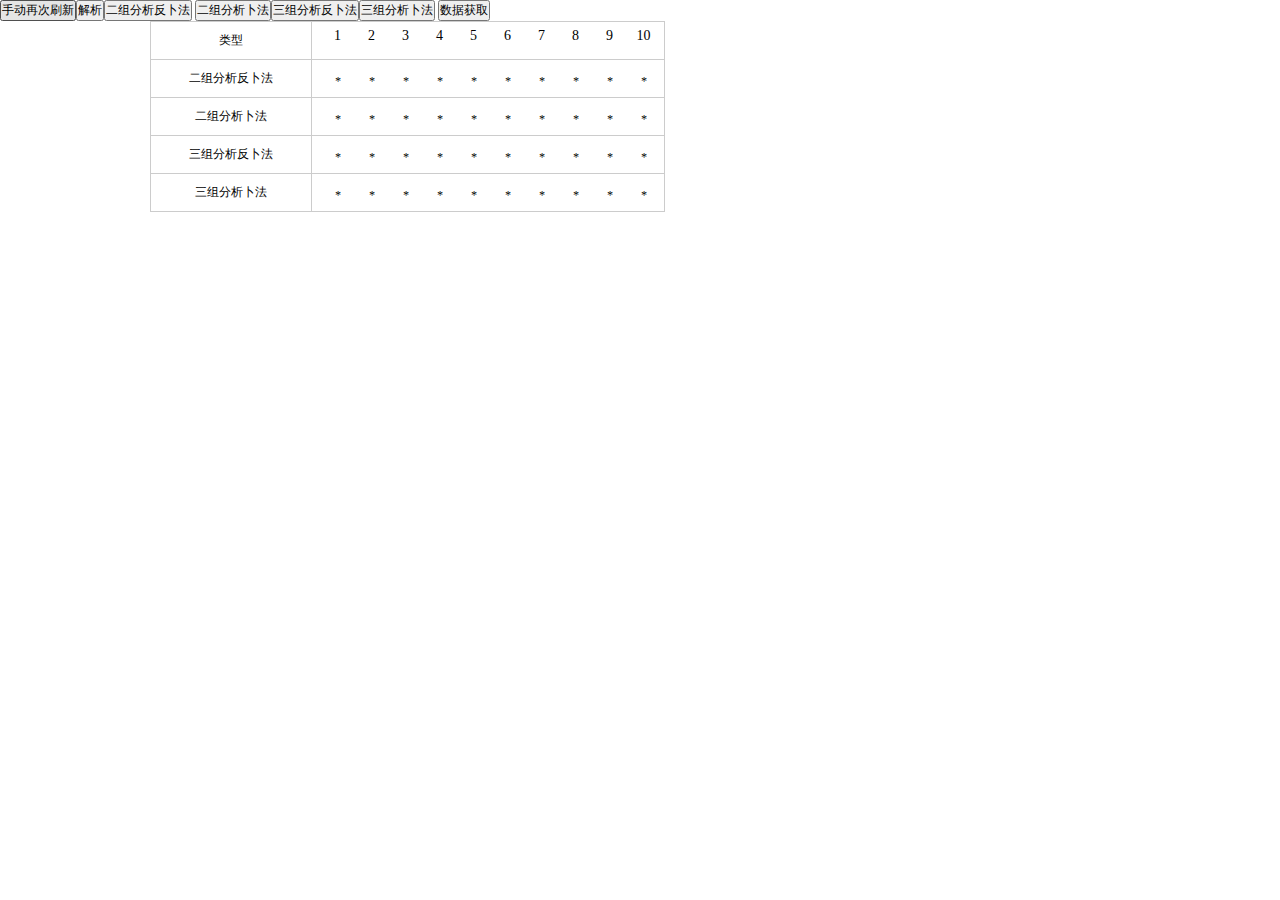
==== index-1.html @ 147985c6 "修改完成" ====
<!DOCTYPE html>
<html lang="en">
<head>
    <meta charset="UTF-8">
    <title>Title</title>
    <script type="text/javascript" src="jquery-1.8.3.min.js"></script>
    <link rel="stylesheet" type="text/css" href="css/index.css"/>
</head>
<body>
<button id="hand-refresh">手动再次刷新</button><button id="jiexi">解析</button><button id="sf">二组分析反卜法</button>
<button id="st">二组分析卜法</button><button id="sff">三组分析反卜法</button><button id="stt">三组分析卜法</button>

<button id="get-data">数据获取</button>
<div id="res">
    <table class="lot-table" style="width: 515px;">
        <tr>
            <td width="160px">类型</td>
            <td width="350px" class="nums-index">
                <i>1</i><i>2</i><i>3</i><i>4</i><i>5</i><i>6</i><i>7</i><i>8</i><i>9</i><i>10</i>
            </td>
        </tr>
    <tr class="res-first">
        <td width="160px">二组分析反卜法</td>
        <td width="350px" class="nums">
            <i class="pk-noo" data-no="*">*</i>
            <i class="pk-noo" data-no="*">*</i>
            <i class="pk-noo" data-no="*">*</i>
            <i class="pk-noo" data-no="*">*</i>
            <i class="pk-noo" data-no="*">*</i>
            <i class="pk-noo" data-no="*">*</i>
            <i class="pk-noo" data-no="*">*</i>
            <i class="pk-noo" data-no="*">*</i>
            <i class="pk-noo" data-no="*">*</i>
            <i class="pk-noo" data-no="*">*</i>
        </td>
    </tr>
    <tr class="res-two">
        <td width="160px">二组分析卜法</td>
        <td width="350px" class="nums">
            <i class="pk-noo" data-no="*">*</i>
            <i class="pk-noo" data-no="*">*</i>
            <i class="pk-noo" data-no="*">*</i>
            <i class="pk-noo" data-no="*">*</i>
            <i class="pk-noo" data-no="*">*</i>
            <i class="pk-noo" data-no="*">*</i>
            <i class="pk-noo" data-no="*">*</i>
            <i class="pk-noo" data-no="*">*</i>
            <i class="pk-noo" data-no="*">*</i>
            <i class="pk-noo" data-no="*">*</i>
        </td>
    </tr>
    <tr class="res-three">
        <td width="160px">三组分析反卜法</td>
        <td width="350px" class="nums">
            <i class="pk-noo" data-no="*">*</i>
            <i class="pk-noo" data-no="*">*</i>
            <i class="pk-noo" data-no="*">*</i>
            <i class="pk-noo" data-no="*">*</i>
            <i class="pk-noo" data-no="*">*</i>
            <i class="pk-noo" data-no="*">*</i>
            <i class="pk-noo" data-no="*">*</i>
            <i class="pk-noo" data-no="*">*</i>
            <i class="pk-noo" data-no="*">*</i>
            <i class="pk-noo" data-no="*">*</i>
        </td>
    </tr>
    <tr class="res-four">
        <td width="160px">三组分析卜法</td>
        <td width="350px" class="nums">
            <i class="pk-noo" data-no="*">*</i>
            <i class="pk-noo" data-no="*">*</i>
            <i class="pk-noo" data-no="*">*</i>
            <i class="pk-noo" data-no="*">*</i>
            <i class="pk-noo" data-no="*">*</i>
            <i class="pk-noo" data-no="*">*</i>
            <i class="pk-noo" data-no="*">*</i>
            <i class="pk-noo" data-no="*">*</i>
            <i class="pk-noo" data-no="*">*</i>
            <i class="pk-noo" data-no="*">*</i>
        </td>
    </tr>
    </table>
</div>
<div id="contain"></div>
<audio id="bgMusic" src="./img/music.wav" autoplay="autoplay"></audio>
<script type="text/javascript">
    $(function () {
        $arr1=new Array();
        $arr2=new Array();
        $arr3=new Array();
       $("#hand-refresh").click(function () {
           parseData();
       });
        setInterval(function () {
            parseData();
        },10000);

        $("#get-data").click(function(){
            analysis();
        });
        function parseData() {
            $("#contain").load("https://csj.1396j.com/pk10/kaijiang .lot-table",function () {
                analysis();
            });
        }
        parseData();
        function analysis() {
            $arr1=[];
            $arr2=[];
            $arr3=[];
            for($i=1;$i<4;$i++){
                $tdVal=$("#contain tr").eq($i).find('.nums');
                for ($j=0;$j<10;$j++){
                    $realV= $tdVal.find("i").eq($j).attr("data-no");
                    if($i===1){
                        $arr1[$j]=$realV;
                    }else if($i===2){
                        $arr2[$j]=$realV;
                    }else if($i===3){
                        $arr3[$j]=$realV;
                    }
                }
            }
            reTwoBu($arr1,$arr2);
            twoBu($arr1,$arr2);
            reThreeBu($arr1,$arr2,$arr3);
            threeBu($arr1,$arr2,$arr3);
        }

        $("#jiexi").click(function () {
            $arr1=[];
            $arr2=[];
            $arr3=[];
            for($i=1;$i<4;$i++){
                $tdVal=$("#contain tr").eq($i).find('td');
                for ($j=2;$j<12;$j++){
                    $realV= $tdVal.eq($j).html();
                    if($i===1){
                        $arr1[$j-2]=$realV;
                    }else if($i===2){
                        $arr2[$j-2]=$realV;
                    }else if($i===3){
                        $arr3[$j-2]=$realV;
                    }
                }
            }
            reTwoBu($arr1,$arr2);
            twoBu($arr1,$arr2);
            reThreeBu($arr1,$arr2,$arr3);
            threeBu($arr1,$arr2,$arr3);
        });
        


        function reTwoBu($ar1,$ar2) {//二组分析反卜法
            $(".res-first td.nums i").attr("data-no","*").removeClass().addClass("pk-noo");
            for ($i=0;$i<10;$i++){
                if($i+2<10){
                    $h1= parseInt($ar2[$i])+parseInt($ar1[$i+1]);
                    $h1v=10-$h1%10;
                    $h2= parseInt($ar2[$i+2])+parseInt($ar1[$i+2]);
                    $h2v=10-$h2%10;
                    if($h1v===$h2v && ($h1+$h1v)%10===0){
                        $(".res-first td.nums i").eq($i+2+1).removeClass().addClass("pk-no"+$h1v).attr("data-no",$h1v).empty();
                    }
                }
            }
        }

        function twoBu($ar1,$ar2) {//二组分析卜法
            $(".res-two td.nums i").attr("data-no","*").removeClass().addClass("pk-noo");
            for($i=0;$i<10;$i++){
                if($i+2<10){
                    $hh1= parseInt($ar2[$i])+parseInt($ar1[$i]);
                    $hh1v=10-$hh1%10;
                    $hh2= parseInt($ar2[$i+2])+parseInt($ar1[$i+1]);
                    $hh2v=10-$hh2%10;
                    if($hh1v===$hh2v && ($hh1+$hh1v)%10===0){
                        $(".res-two td.nums i").eq($i+1).removeClass().addClass("pk-no"+$hh1v).attr("data-no",$hh1v).empty();
                    }
                }
            }

        }

        //        三组分析反卜法
        function reThreeBu($ar1,$ar2,$ar3) {
            $(".res-three td.nums i").attr("data-no","*").removeClass().addClass("pk-noo");
            for($i=0;$i<10;$i++){
                if($i+2<10){
                    $hh1= parseInt($ar2[$i])+parseInt($ar1[$i]);
                    $hh1v=10-$hh1%10;
                    $hh2= parseInt($ar2[$i+2])+parseInt($ar1[$i+1]);
                    $hh2v=10-$hh2%10;
                    if($hh1v===$hh2v && ($hh1+$hh1v)%10===0){
                        if($i!=7){
                            if($hh1v===parseInt($ar3[$i]) || $hh1v===parseInt($ar3[$i+3])){
                                $(".res-three td.nums i").eq($i+2+1).removeClass().addClass("pk-no"+$hh1v).attr("data-no",$hh1v).empty();
                            }
                        }else {
                            if($hh1v===parseInt($ar3[$i])){
                                $(".res-three td.nums i").eq($i+2+1).removeClass().addClass("pk-no"+$hh1v).attr("data-no",$hh1v).empty();
                            }
                        }
                    }
                }
            }
            //res-three
        }

        //      三组分析卜法
        function threeBu($ar1,$ar2,$ar3) {
            $(".res-four td.nums i").attr("data-no","*").removeClass().addClass("pk-noo");
            for($i=0;$i<10;$i++){
                if($i+2<10){
                    $hh1= parseInt($ar2[$i])+parseInt($ar1[$i]);
                    $hh1v=10-$hh1%10;
                    $hh2= parseInt($ar2[$i+2])+parseInt($ar1[$i+1]);
                    $hh2v=10-$hh2%10;
                    if($hh1v===$hh2v && ($hh1+$hh1v)%10===0){
                        if($i!=7){
                            if($hh1v===parseInt($ar3[$i]) || $hh1v===parseInt($ar3[$i+3])){
                                $(".res-four td.nums i").eq($i+1).removeClass().addClass("pk-no"+$hh1v).attr("data-no",$hh1v).empty();
                            }
                        }else {
                            if($hh1v===parseInt($ar3[$i])){
                                $(".res-four td.nums i").eq($i+1).removeClass().addClass("pk-no"+$hh1v).attr("data-no",$hh1v).empty();
                            }
                        }
                    }
                }
            }
        }





        $("#sf").click(function () {
            $a1=['5','7','8','9','1','6','2','3','4','10'];
            $a2=['6','10','8','9','1','3','5','2','7','4'];
            for ($i=0;$i<10;$i++){
                if($i+2<10){
                    $h1= parseInt($a2[$i])+parseInt($a1[$i+1]);
                    $h1v=10-$h1%10;
                    $h2= parseInt($a2[$i+2])+parseInt($a1[$i+2]);
                    $h2v=10-$h2%10;
                    if($h1v===$h2v && ($h1+$h1v)%10===0){
                        console.log("成功",$i,"值",$h1v);
                    }else {
                        console.log("失败",$i);
                    }
                }
            }
        });

        $("#st").click(function () {
            $a11=['7','8','9','4','2','5','6','10','3','1'];
            $a22=['1','9','7','10','2','5','8','6','4','3'];
            for($i=0;$i<10;$i++){
                if($i+2<10){
                    $hh1= parseInt($a22[$i])+parseInt($a11[$i]);
                    $hh1v=10-$hh1%10;
                    $hh2= parseInt($a22[$i+2])+parseInt($a11[$i+1]);
                    $hh2v=10-$hh2%10;
                    if($hh1v===$hh2v && ($hh1+$hh1v)%10===0){
                        console.log("成功",$i,"值",$hh1v);
                    }else {
                        console.log("失败",$i);
                    }
                }
            }
        });



        
        $("#sff").click(function () {
            $a1=['8','4','5','7','1','6','3','2','10','9'];
            $a2=['10','7','3','5','8','4','6','2','1','9'];
            $a3=['8','6','3','1','9','4','7','10','2','5'];
            for ($i=0;$i<10;$i++){
                if($i+2<10){
                    $h1= parseInt($a2[$i])+parseInt($a1[$i+1]);
                    $h1v=10-$h1%10;
                    $h2= parseInt($a2[$i+2])+parseInt($a1[$i+2]);
                    $h2v=10-$h2%10;
                    if($h1v===$h2v && ($h1+$h1v)%10===0){
                        if($i==1){
                            if(parseInt($a3[$i-1])===$h1v){
                                console.log("成功",$i,"值",$h1v);
                            }
                        }else {
                            if(parseInt($a3[$i+2])===$h1v || parseInt($a3[$i-1])===$h1v){
                                console.log("成功",$i,"值",$h1v);
                            }
                        }
                    }
                }
            }

        });



        
        $("#stt").click(function () {
            $a11=['7','8','9','4','2','5','6','10','3','1'];
            $a22=['1','9','7','10','2','5','8','6','4','3'];
            $a33=['7','3','10','1','6','8','9','4','5','2'];
            for($i=0;$i<10;$i++){
                if($i+2<10){
                    $hh1= parseInt($a22[$i])+parseInt($a11[$i]);
                    $hh1v=10-$hh1%10;
                    $hh2= parseInt($a22[$i+2])+parseInt($a11[$i+1]);
                    $hh2v=10-$hh2%10;
                    if($hh1v===$hh2v && ($hh1+$hh1v)%10===0){
                        if($i!=7){
                            if($hh1v===parseInt($a33[$i]) || $hh1v===parseInt($a33[$i+3])){
                                console.log("第"+$i+"行",$a33[$i]);
                            }
                        }else {
                            if($hh1v===parseInt($a33[$i])){
                                console.log("第"+$i+"行",$a33[$i]);
                            }
                        }
                    }
                }
            }
        });



    });
</script>
</body>
</html>
---- css/index.css ----
*{padding: 0px; margin: 0px; font-size: 12px;}
#contain,#res{ width: 980px; margin: 0 auto;}
.lot-table {
    width: 100%;
    text-align: center;
}
table {
    border-collapse: collapse;
}
.lot-table .head {
    height: 40px;
    background-color: #f2f2f2;
}
.lot-table .head td {
    zoom: 1;
}
.lot-table td {
    height: 37px;
    border: solid 1px #ccc;
}
.lot-table .even {
    background-color: #f9f9f9;
    font-size: 13px;
}
.lot-table .odd {
    background-color: #fff;
    font-size: 13px;
}
#history .p {
    float: left;
    padding-left: 12px;
    font-family: "微软雅黑";
}
#history p {
    line-height: 35px;
}

#history .t {
    margin-right: 12px;
    color: #6f8a97;
    float: right;
    font-family: "微软雅黑";
}
.nums,.nums-index {
    width: 344px;
    padding-left: 8px;
}
.nums i {
    background: url(../img/pk10-nums.gif) no-repeat;
    width: 25px;
    height: 25px;
    float: left;
    padding-right: 4px;
    padding-left: 5px;
}
.nums-index i{
    width: 25px;
    height: 25px;
    float: left;
    padding-right: 4px;
    padding-left: 5px;
    font-style: normal;
    font-size: 14px;
}
.lot-nums .no5, .lot-table .pk-no5 {
    background-position: 0px -108px !important;
}
.lot-nums .no3, .lot-table .pk-no3 {
    background-position: 0px -54px !important;
}
.lot-nums .no9, .lot-table .pk-no9 {
    background-position: 0px -216px !important;
}
.lot-nums .no2, .lot-table .pk-no2 {
    background-position: 0px -27px !important;
}
.lot-nums .no8, .lot-table .pk-no8 {
    background-position: 0px -189px !important;
}
.lot-nums .no4, .lot-table .pk-no4 {
    background-position: 0px -81px !important;
}
.lot-nums .no10, .lot-table .pk-no10 {
    background-position: 0px -243px !important;
}
.lot-nums .no6, .lot-table .pk-no6 {
    background-position: 0px -135px !important;
}
.lot-nums .no7, .lot-table .pk-no7 {
    background-position: 0px -162px !important;
}
.lot-nums .no1, .lot-table .pk-no1 {
    background-position: 0px 0px !important;
}
.lot-nums .no1, .lot-table .pk-noo {
    background-position: -1000px -1000px !important;
    line-height: 30px;
}
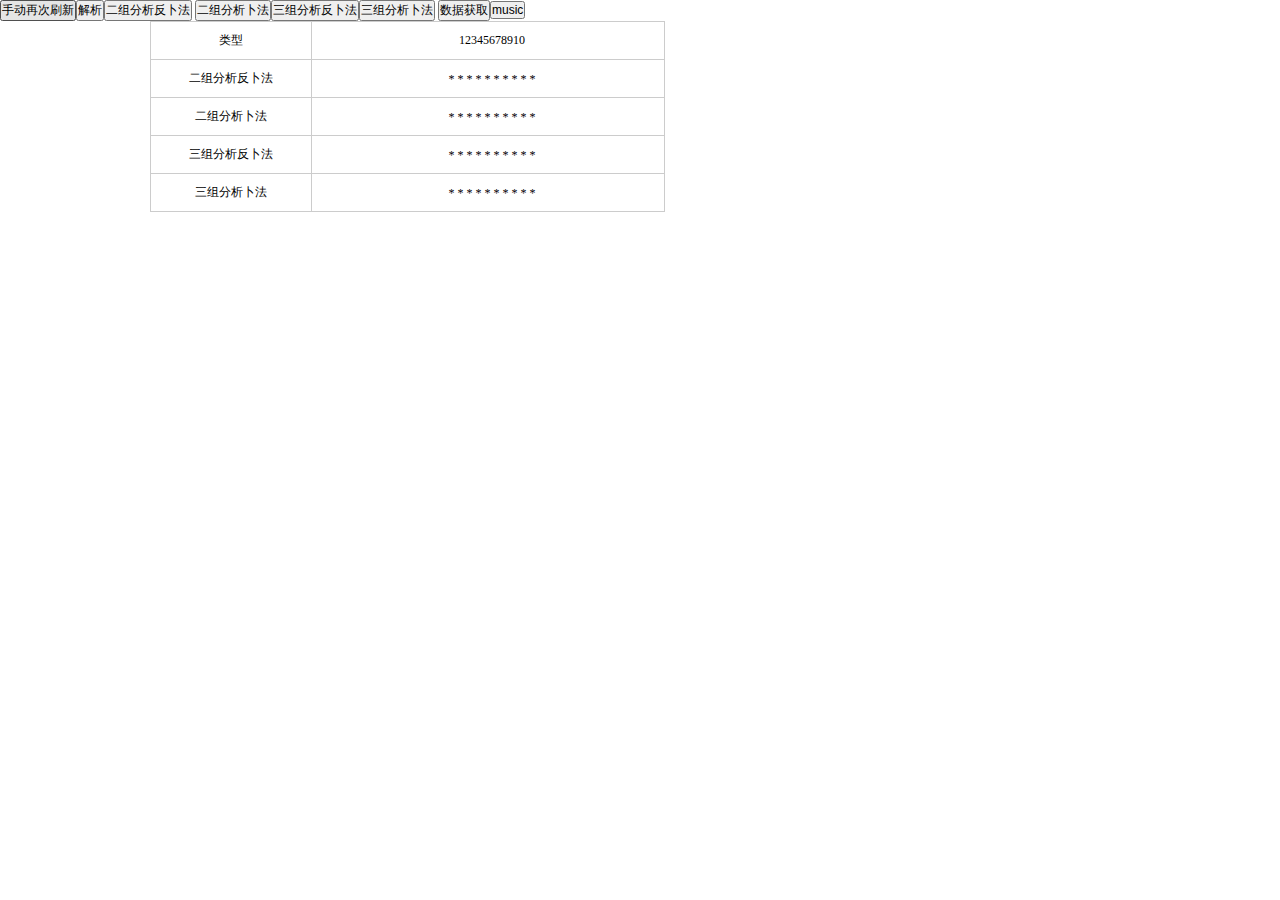
==== commit 00fb41b5: "修改" ====
--- a/index-1.html
+++ b/index-1.html
@@ -2,7 +2,7 @@
 <html lang="en">
 <head>
     <meta charset="UTF-8">
-    <title>Title</title>
+    <title>Pk10</title>
     <script type="text/javascript" src="jquery-1.8.3.min.js"></script>
     <link rel="stylesheet" type="text/css" href="css/index.css"/>
 </head>
@@ -10,84 +10,96 @@
 <button id="hand-refresh">手动再次刷新</button><button id="jiexi">解析</button><button id="sf">二组分析反卜法</button>
 <button id="st">二组分析卜法</button><button id="sff">三组分析反卜法</button><button id="stt">三组分析卜法</button>
 
-<button id="get-data">数据获取</button>
+<button id="get-data">数据获取</button><button id="audioBtn">music</button>
 <div id="res">
     <table class="lot-table" style="width: 515px;">
         <tr>
             <td width="160px">类型</td>
             <td width="350px" class="nums-index">
-                <i>1</i><i>2</i><i>3</i><i>4</i><i>5</i><i>6</i><i>7</i><i>8</i><i>9</i><i>10</i>
+                <span>1</span><span>2</span><span>3</span><span>4</span><span>5</span><span>6</span><span>7</span><span>8</span><span>9</span><span>10</span>
             </td>
         </tr>
     <tr class="res-first">
         <td width="160px">二组分析反卜法</td>
         <td width="350px" class="nums">
-            <i class="pk-noo" data-no="*">*</i>
-            <i class="pk-noo" data-no="*">*</i>
-            <i class="pk-noo" data-no="*">*</i>
-            <i class="pk-noo" data-no="*">*</i>
-            <i class="pk-noo" data-no="*">*</i>
-            <i class="pk-noo" data-no="*">*</i>
-            <i class="pk-noo" data-no="*">*</i>
-            <i class="pk-noo" data-no="*">*</i>
-            <i class="pk-noo" data-no="*">*</i>
-            <i class="pk-noo" data-no="*">*</i>
+            <span class="pk-noo" data-no="*">*</span>
+            <span class="pk-noo" data-no="*">*</span>
+            <span class="pk-noo" data-no="*">*</span>
+            <span class="pk-noo" data-no="*">*</span>
+            <span class="pk-noo" data-no="*">*</span>
+            <span class="pk-noo" data-no="*">*</span>
+            <span class="pk-noo" data-no="*">*</span>
+            <span class="pk-noo" data-no="*">*</span>
+            <span class="pk-noo" data-no="*">*</span>
+            <span class="pk-noo" data-no="*">*</span>
         </td>
     </tr>
     <tr class="res-two">
         <td width="160px">二组分析卜法</td>
         <td width="350px" class="nums">
-            <i class="pk-noo" data-no="*">*</i>
-            <i class="pk-noo" data-no="*">*</i>
-            <i class="pk-noo" data-no="*">*</i>
-            <i class="pk-noo" data-no="*">*</i>
-            <i class="pk-noo" data-no="*">*</i>
-            <i class="pk-noo" data-no="*">*</i>
-            <i class="pk-noo" data-no="*">*</i>
-            <i class="pk-noo" data-no="*">*</i>
-            <i class="pk-noo" data-no="*">*</i>
-            <i class="pk-noo" data-no="*">*</i>
+            <span class="pk-noo" data-no="*">*</span>
+            <span class="pk-noo" data-no="*">*</span>
+            <span class="pk-noo" data-no="*">*</span>
+            <span class="pk-noo" data-no="*">*</span>
+            <span class="pk-noo" data-no="*">*</span>
+            <span class="pk-noo" data-no="*">*</span>
+            <span class="pk-noo" data-no="*">*</span>
+            <span class="pk-noo" data-no="*">*</span>
+            <span class="pk-noo" data-no="*">*</span>
+            <span class="pk-noo" data-no="*">*</span>
         </td>
     </tr>
     <tr class="res-three">
         <td width="160px">三组分析反卜法</td>
         <td width="350px" class="nums">
-            <i class="pk-noo" data-no="*">*</i>
-            <i class="pk-noo" data-no="*">*</i>
-            <i class="pk-noo" data-no="*">*</i>
-            <i class="pk-noo" data-no="*">*</i>
-            <i class="pk-noo" data-no="*">*</i>
-            <i class="pk-noo" data-no="*">*</i>
-            <i class="pk-noo" data-no="*">*</i>
-            <i class="pk-noo" data-no="*">*</i>
-            <i class="pk-noo" data-no="*">*</i>
-            <i class="pk-noo" data-no="*">*</i>
+            <span class="pk-noo" data-no="*">*</span>
+            <span class="pk-noo" data-no="*">*</span>
+            <span class="pk-noo" data-no="*">*</span>
+            <span class="pk-noo" data-no="*">*</span>
+            <span class="pk-noo" data-no="*">*</span>
+            <span class="pk-noo" data-no="*">*</span>
+            <span class="pk-noo" data-no="*">*</span>
+            <span class="pk-noo" data-no="*">*</span>
+            <span class="pk-noo" data-no="*">*</span>
+            <span class="pk-noo" data-no="*">*</span>
         </td>
     </tr>
     <tr class="res-four">
         <td width="160px">三组分析卜法</td>
         <td width="350px" class="nums">
-            <i class="pk-noo" data-no="*">*</i>
-            <i class="pk-noo" data-no="*">*</i>
-            <i class="pk-noo" data-no="*">*</i>
-            <i class="pk-noo" data-no="*">*</i>
-            <i class="pk-noo" data-no="*">*</i>
-            <i class="pk-noo" data-no="*">*</i>
-            <i class="pk-noo" data-no="*">*</i>
-            <i class="pk-noo" data-no="*">*</i>
-            <i class="pk-noo" data-no="*">*</i>
-            <i class="pk-noo" data-no="*">*</i>
+            <span class="pk-noo" data-no="*">*</span>
+            <span class="pk-noo" data-no="*">*</span>
+            <span class="pk-noo" data-no="*">*</span>
+            <span class="pk-noo" data-no="*">*</span>
+            <span class="pk-noo" data-no="*">*</span>
+            <span class="pk-noo" data-no="*">*</span>
+            <span class="pk-noo" data-no="*">*</span>
+            <span class="pk-noo" data-no="*">*</span>
+            <span class="pk-noo" data-no="*">*</span>
+            <span class="pk-noo" data-no="*">*</span>
         </td>
     </tr>
     </table>
 </div>
 <div id="contain"></div>
-<audio id="bgMusic" src="./img/music.wav" autoplay="autoplay"></audio>
+
+<audio id="bgMusic" src="./img/music.wav"  autoplay="autoplay"></audio>
 <script type="text/javascript">
     $(function () {
         $arr1=new Array();
         $arr2=new Array();
         $arr3=new Array();
+        $tempArr=new Array();
+        var music = document.getElementById("bgMusic");
+
+        function playMusic(){
+            if(music.paused){
+                music.play();
+            }else {
+                music.play();
+            }
+        }
+
        $("#hand-refresh").click(function () {
            parseData();
        });
@@ -121,6 +133,12 @@
                     }
                 }
             }
+
+            if($arr1.sort().toString()!=$tempArr.sort().toString()){
+                playMusic();
+                console.log("警报出来");
+            }
+            $tempArr=$arr1;
             reTwoBu($arr1,$arr2);
             twoBu($arr1,$arr2);
             reThreeBu($arr1,$arr2,$arr3);
@@ -153,7 +171,7 @@
 
 
         function reTwoBu($ar1,$ar2) {//二组分析反卜法
-            $(".res-first td.nums i").attr("data-no","*").removeClass().addClass("pk-noo");
+            $(".res-first td.nums span").attr("data-no","*").removeClass().addClass("pk-noo");
             for ($i=0;$i<10;$i++){
                 if($i+2<10){
                     $h1= parseInt($ar2[$i])+parseInt($ar1[$i+1]);
@@ -161,14 +179,15 @@
                     $h2= parseInt($ar2[$i+2])+parseInt($ar1[$i+2]);
                     $h2v=10-$h2%10;
                     if($h1v===$h2v && ($h1+$h1v)%10===0){
-                        $(".res-first td.nums i").eq($i+2+1).removeClass().addClass("pk-no"+$h1v).attr("data-no",$h1v).empty();
+                        $(".res-first td.nums span").eq($i+2+1).removeClass().addClass("pk-no"+$h1v).attr("data-no",$h1v).empty();
+                        console.log("二组分析反卜法：第-",$i+2+1+1,"-",$h1v);
                     }
                 }
             }
         }
 
         function twoBu($ar1,$ar2) {//二组分析卜法
-            $(".res-two td.nums i").attr("data-no","*").removeClass().addClass("pk-noo");
+            $(".res-two td.nums span").attr("data-no","*").removeClass().addClass("pk-noo");
             for($i=0;$i<10;$i++){
                 if($i+2<10){
                     $hh1= parseInt($ar2[$i])+parseInt($ar1[$i]);
@@ -176,7 +195,8 @@
                     $hh2= parseInt($ar2[$i+2])+parseInt($ar1[$i+1]);
                     $hh2v=10-$hh2%10;
                     if($hh1v===$hh2v && ($hh1+$hh1v)%10===0){
-                        $(".res-two td.nums i").eq($i+1).removeClass().addClass("pk-no"+$hh1v).attr("data-no",$hh1v).empty();
+                        $(".res-two td.nums span").eq($i+1).removeClass().addClass("pk-no"+$hh1v).attr("data-no",$hh1v).empty();
+                        console.log("二组分析卜法：第-",$i+1+1,"-",$hh1v);
                     }
                 }
             }
@@ -185,7 +205,36 @@
 
         //        三组分析反卜法
         function reThreeBu($ar1,$ar2,$ar3) {
-            $(".res-three td.nums i").attr("data-no","*").removeClass().addClass("pk-noo");
+            $(".res-three td.nums span").attr("data-no","*").removeClass().addClass("pk-noo");
+            for ($i=0;$i<10;$i++){
+                if($i+2<10){
+                    $h1= parseInt($ar2[$i])+parseInt($ar1[$i+1]);
+                    $h1v=10-$h1%10;
+                    $h2= parseInt($ar2[$i+2])+parseInt($ar1[$i+2]);
+                    $h2v=10-$h2%10;
+                    if($h1v===$h2v && ($h1+$h1v)%10===0){
+                        if($i==1){
+                            if(parseInt($ar3[$i-1])===$h1v){
+                                $(".res-three td.nums span").eq($i+2).removeClass().addClass("pk-no"+$h1v).attr("data-no",$h1v).empty();
+                            }
+                        }else if($i==0){
+                            if(parseInt($ar3[$i+2])===$h1v){
+                                $(".res-three td.nums span").eq($i+2).removeClass().addClass("pk-no"+$h1v).attr("data-no",$h1v).empty();
+                            }
+                        }else {
+                            if(parseInt($ar3[$i+2])===$h1v || parseInt($ar3[$i-1])===$h1v){
+                                $(".res-three td.nums span").eq($i+2).removeClass().addClass("pk-no"+$h1v).attr("data-no",$h1v).empty();
+                            }
+                        }
+                    }
+                }
+            }
+            //res-three
+        }
+
+        //      三组分析卜法
+        function threeBu($ar1,$ar2,$ar3) {
+            $(".res-four td.nums span").attr("data-no","*").removeClass().addClass("pk-noo");
             for($i=0;$i<10;$i++){
                 if($i+2<10){
                     $hh1= parseInt($ar2[$i])+parseInt($ar1[$i]);
@@ -195,36 +244,13 @@
                     if($hh1v===$hh2v && ($hh1+$hh1v)%10===0){
                         if($i!=7){
                             if($hh1v===parseInt($ar3[$i]) || $hh1v===parseInt($ar3[$i+3])){
-                                $(".res-three td.nums i").eq($i+2+1).removeClass().addClass("pk-no"+$hh1v).attr("data-no",$hh1v).empty();
+                                $(".res-four td.nums span").eq($i+1).removeClass().addClass("pk-no"+$hh1v).attr("data-no",$hh1v).empty();
+                                console.log("三组分析卜法：第-",$i+1+1,"-",$hh1v);
                             }
                         }else {
                             if($hh1v===parseInt($ar3[$i])){
-                                $(".res-three td.nums i").eq($i+2+1).removeClass().addClass("pk-no"+$hh1v).attr("data-no",$hh1v).empty();
-                            }
-                        }
-                    }
-                }
-            }
-            //res-three
-        }
-
-        //      三组分析卜法
-        function threeBu($ar1,$ar2,$ar3) {
-            $(".res-four td.nums i").attr("data-no","*").removeClass().addClass("pk-noo");
-            for($i=0;$i<10;$i++){
-                if($i+2<10){
-                    $hh1= parseInt($ar2[$i])+parseInt($ar1[$i]);
-                    $hh1v=10-$hh1%10;
-                    $hh2= parseInt($ar2[$i+2])+parseInt($ar1[$i+1]);
-                    $hh2v=10-$hh2%10;
-                    if($hh1v===$hh2v && ($hh1+$hh1v)%10===0){
-                        if($i!=7){
-                            if($hh1v===parseInt($ar3[$i]) || $hh1v===parseInt($ar3[$i+3])){
-                                $(".res-four td.nums i").eq($i+1).removeClass().addClass("pk-no"+$hh1v).attr("data-no",$hh1v).empty();
-                            }
-                        }else {
-                            if($hh1v===parseInt($ar3[$i])){
-                                $(".res-four td.nums i").eq($i+1).removeClass().addClass("pk-no"+$hh1v).attr("data-no",$hh1v).empty();
+                                $(".res-four td.nums span").eq($i+1).removeClass().addClass("pk-no"+$hh1v).attr("data-no",$hh1v).empty();
+                                console.log("三组分析卜法：第-",$i+1+1,"-",$hh1v);
                             }
                         }
                     }
@@ -279,6 +305,12 @@
             $a1=['8','4','5','7','1','6','3','2','10','9'];
             $a2=['10','7','3','5','8','4','6','2','1','9'];
             $a3=['8','6','3','1','9','4','7','10','2','5'];
+
+            // $a1=['9','7','3','6','2','5','4','10','8','1'];
+            // $a2=['9','4','7','10','6','2','5','1','8','3'];
+            // $a3=['7','3','2','9','5','1','10','6','4','8'];
+
+
             for ($i=0;$i<10;$i++){
                 if($i+2<10){
                     $h1= parseInt($a2[$i])+parseInt($a1[$i+1]);
@@ -288,7 +320,11 @@
                     if($h1v===$h2v && ($h1+$h1v)%10===0){
                         if($i==1){
                             if(parseInt($a3[$i-1])===$h1v){
-                                console.log("成功",$i,"值",$h1v);
+                                console.log("成功",$i,"第",$i+3,"值",$h1v);
+                            }
+                        }else if($i==0){
+                            if(parseInt($a3[$i+2])===$h1v){
+                                console.log("成功",$i);
                             }
                         }else {
                             if(parseInt($a3[$i+2])===$h1v || parseInt($a3[$i-1])===$h1v){
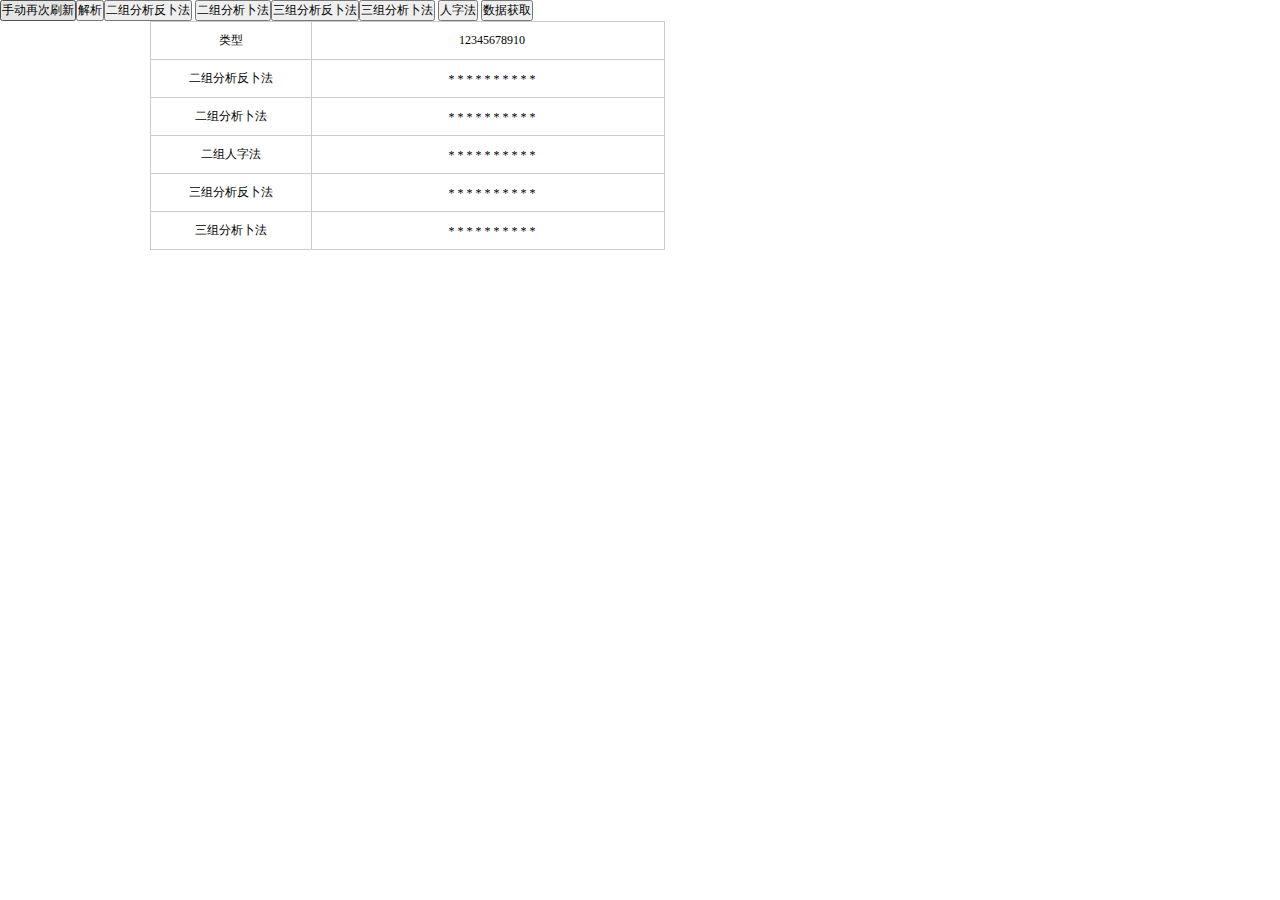
==== commit 7affb2c4: "更新" ====
--- a/index-1.html
+++ b/index-1.html
@@ -9,8 +9,8 @@
 <body>
 <button id="hand-refresh">手动再次刷新</button><button id="jiexi">解析</button><button id="sf">二组分析反卜法</button>
 <button id="st">二组分析卜法</button><button id="sff">三组分析反卜法</button><button id="stt">三组分析卜法</button>
-
-<button id="get-data">数据获取</button><button id="audioBtn">music</button>
+<button id="ren">人字法</button>
+<button id="get-data">数据获取</button>
 <div id="res">
     <table class="lot-table" style="width: 515px;">
         <tr>
@@ -49,6 +49,21 @@
             <span class="pk-noo" data-no="*">*</span>
         </td>
     </tr>
+        <tr class="res-ren">
+            <td width="160px">二组人字法</td>
+            <td width="350px" class="nums">
+                <span class="pk-noo" data-no="*">*</span>
+                <span class="pk-noo" data-no="*">*</span>
+                <span class="pk-noo" data-no="*">*</span>
+                <span class="pk-noo" data-no="*">*</span>
+                <span class="pk-noo" data-no="*">*</span>
+                <span class="pk-noo" data-no="*">*</span>
+                <span class="pk-noo" data-no="*">*</span>
+                <span class="pk-noo" data-no="*">*</span>
+                <span class="pk-noo" data-no="*">*</span>
+                <span class="pk-noo" data-no="*">*</span>
+            </td>
+        </tr>
     <tr class="res-three">
         <td width="160px">三组分析反卜法</td>
         <td width="350px" class="nums">
@@ -103,6 +118,7 @@
        $("#hand-refresh").click(function () {
            parseData();
        });
+
         setInterval(function () {
             parseData();
         },10000);
@@ -133,16 +149,16 @@
                     }
                 }
             }
-
+            reTwoBu($arr1,$arr2);
+            twoBu($arr1,$arr2);
+            towRen($arr1,$arr2);
+            reThreeBu($arr1,$arr2,$arr3);
+            threeBu($arr1,$arr2,$arr3);
             if($arr1.sort().toString()!=$tempArr.sort().toString()){
                 playMusic();
                 console.log("警报出来");
             }
             $tempArr=$arr1;
-            reTwoBu($arr1,$arr2);
-            twoBu($arr1,$arr2);
-            reThreeBu($arr1,$arr2,$arr3);
-            threeBu($arr1,$arr2,$arr3);
         }
 
         $("#jiexi").click(function () {
@@ -179,8 +195,7 @@
                     $h2= parseInt($ar2[$i+2])+parseInt($ar1[$i+2]);
                     $h2v=10-$h2%10;
                     if($h1v===$h2v && ($h1+$h1v)%10===0){
-                        $(".res-first td.nums span").eq($i+2+1).removeClass().addClass("pk-no"+$h1v).attr("data-no",$h1v).empty();
-                        console.log("二组分析反卜法：第-",$i+2+1+1,"-",$h1v);
+                        $(".res-first td.nums span").eq($i+2).removeClass().addClass("pk-no"+$h1v).attr("data-no",$h1v).empty();
                     }
                 }
             }
@@ -195,12 +210,25 @@
                     $hh2= parseInt($ar2[$i+2])+parseInt($ar1[$i+1]);
                     $hh2v=10-$hh2%10;
                     if($hh1v===$hh2v && ($hh1+$hh1v)%10===0){
-                        $(".res-two td.nums span").eq($i+1).removeClass().addClass("pk-no"+$hh1v).attr("data-no",$hh1v).empty();
-                        console.log("二组分析卜法：第-",$i+1+1,"-",$hh1v);
-                    }
-                }
-            }
-
+                        $(".res-two td.nums span").eq($i).removeClass().addClass("pk-no"+$hh1v).attr("data-no",$hh1v).empty();
+                    }
+                }
+            }
+        }
+        
+        function towRen($ar1,$ar2) {//二组人字法
+            $(".res-ren td.nums span").attr("data-no","*").removeClass().addClass("pk-noo");
+            for($i=0;$i<10;$i++){
+                if($i+4<10){
+                    $hh1= parseInt($ar2[$i])+parseInt($ar1[$i+1]);
+                    $hh1v=10-$hh1%10;
+                    $hh2= parseInt($ar2[$i+4])+parseInt($ar1[$i+3]);
+                    $hh2v=10-$hh2%10;
+                    if($hh1v===$hh2v && ($hh1+$hh1v)%10===0){
+                        $(".res-ren td.nums span").eq($i+2).removeClass().addClass("pk-no"+$hh1v).attr("data-no",$hh1v).empty();
+                    }
+                }
+            }
         }
 
         //        三组分析反卜法
@@ -244,25 +272,21 @@
                     if($hh1v===$hh2v && ($hh1+$hh1v)%10===0){
                         if($i!=7){
                             if($hh1v===parseInt($ar3[$i]) || $hh1v===parseInt($ar3[$i+3])){
-                                $(".res-four td.nums span").eq($i+1).removeClass().addClass("pk-no"+$hh1v).attr("data-no",$hh1v).empty();
-                                console.log("三组分析卜法：第-",$i+1+1,"-",$hh1v);
+                                $(".res-four td.nums span").eq($i).removeClass().addClass("pk-no"+$hh1v).attr("data-no",$hh1v).empty();
                             }
                         }else {
                             if($hh1v===parseInt($ar3[$i])){
-                                $(".res-four td.nums span").eq($i+1).removeClass().addClass("pk-no"+$hh1v).attr("data-no",$hh1v).empty();
-                                console.log("三组分析卜法：第-",$i+1+1,"-",$hh1v);
+                                $(".res-four td.nums span").eq($i).removeClass().addClass("pk-no"+$hh1v).attr("data-no",$hh1v).empty();
                             }
                         }
                     }
                 }
             }
-        }
-
-
-
-
-
-        $("#sf").click(function () {
+            //
+        }
+
+
+        $("#sf").click(function () {//二组反卜
             $a1=['5','7','8','9','1','6','2','3','4','10'];
             $a2=['6','10','8','9','1','3','5','2','7','4'];
             for ($i=0;$i<10;$i++){
@@ -298,19 +322,29 @@
             }
         });
 
-
+        $("#ren").click(function () {
+            $a11=['2','4','3','7','6','8','10','9','5','1'];
+            $a22=['3','4','7','8','10','6','1','9','5','2'];
+            for($i=0;$i<10;$i++){
+                if($i+4<10){
+                    $hh1= parseInt($a22[$i])+parseInt($a11[$i+1]);
+                    $hh1v=10-$hh1%10;
+                    $hh2= parseInt($a22[$i+4])+parseInt($a11[$i+3]);
+                    $hh2v=10-$hh2%10;
+                    if($hh1v===$hh2v && ($hh1+$hh1v)%10===0){
+                        console.log("成功",$i,"值",$hh1v);
+                    }else {
+                        console.log("失败",$i);
+                    }
+                }
+            }
+        });
 
         
         $("#sff").click(function () {
             $a1=['8','4','5','7','1','6','3','2','10','9'];
             $a2=['10','7','3','5','8','4','6','2','1','9'];
             $a3=['8','6','3','1','9','4','7','10','2','5'];
-
-            // $a1=['9','7','3','6','2','5','4','10','8','1'];
-            // $a2=['9','4','7','10','6','2','5','1','8','3'];
-            // $a3=['7','3','2','9','5','1','10','6','4','8'];
-
-
             for ($i=0;$i<10;$i++){
                 if($i+2<10){
                     $h1= parseInt($a2[$i])+parseInt($a1[$i+1]);
